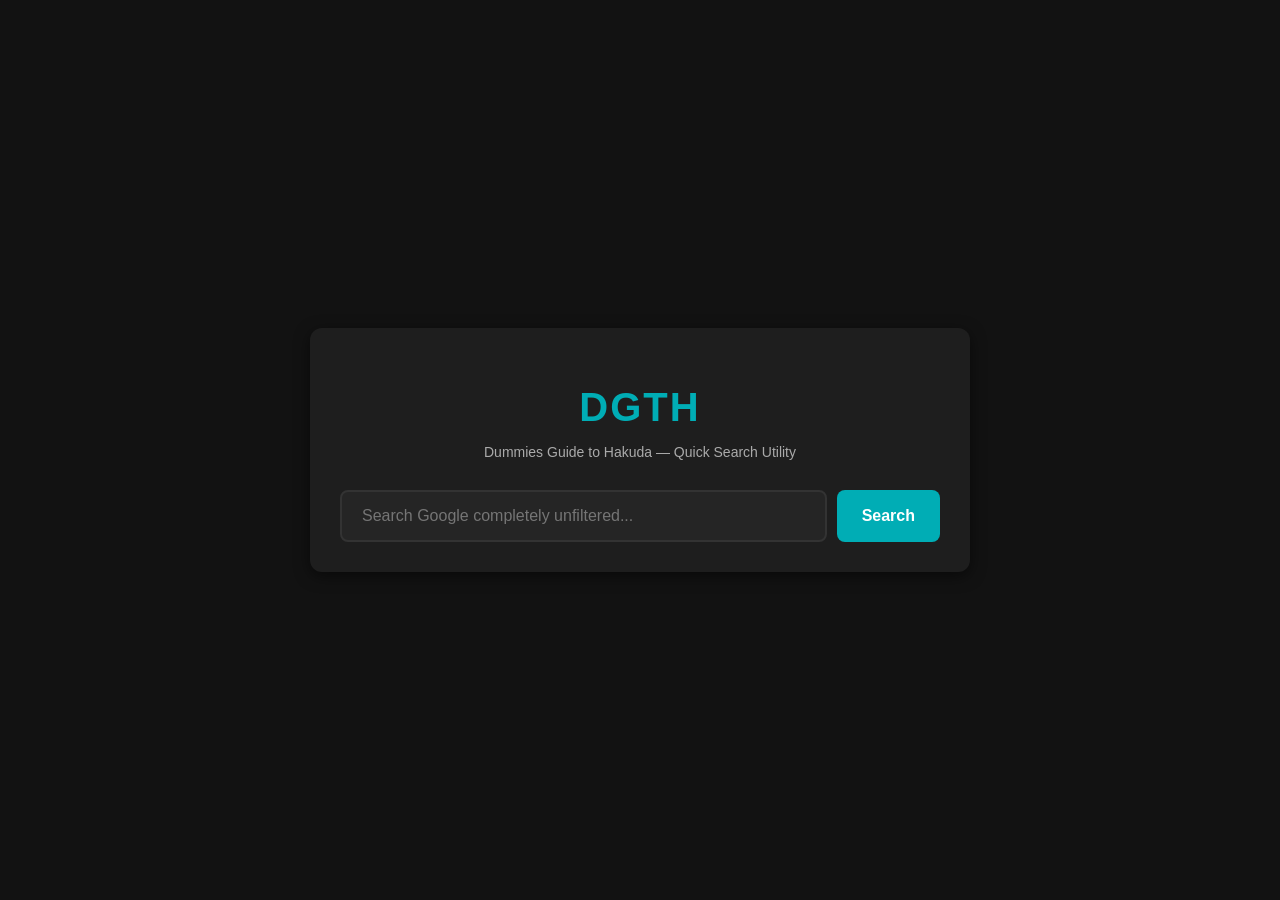
==== index.html @ 85296848 "Create index.html for search utility This HTML file serves as a simple search utility for Google, st" ====
<!DOCTYPE html>
<html lang="en">
<head>
    <meta charset="UTF-8">
    <meta name="viewport" content="width=device-width, initial-scale=1.0">
    <title>Dummies Guide to Hakuda (DGTH)</title>
    <style>
        body {
            font-family: 'Segoe UI', Tahoma, Geneva, Verdana, sans-serif;
            margin: 0;
            padding: 0;
            background-color: #121212;
            color: #ffffff;
            display: flex;
            flex-direction: column;
            align-items: center;
            justify-content: center;
            height: 100vh;
        }
        .container {
            width: 90%;
            max-width: 600px;
            text-align: center;
            background-color: #1e1e1e;
            padding: 30px;
            border-radius: 12px;
            box-shadow: 0 4px 15px rgba(0,0,0,0.5);
        }
        h1 {
            color: #00adb5;
            margin-bottom: 5px;
            font-size: 2.5rem;
            letter-spacing: 2px;
        }
        p {
            color: #aaaaaa;
            font-size: 14px;
            margin-bottom: 30px;
        }
        .search-form {
            display: flex;
            gap: 10px;
            width: 100%;
        }
        .search-input {
            flex: 1;
            padding: 15px 20px;
            font-size: 16px;
            border: 2px solid #333;
            border-radius: 8px;
            background-color: #252525;
            color: white;
            outline: none;
            transition: border-color 0.3s;
        }
        .search-input:focus {
            border-color: #00adb5;
        }
        .search-button {
            padding: 15px 25px;
            font-size: 16px;
            background-color: #00adb5;
            color: white;
            border: none;
            border-radius: 8px;
            cursor: pointer;
            font-weight: bold;
            transition: background-color 0.3s;
        }
        .search-button:hover {
            background-color: #008f96;
        }
    </style>
</head>
<body>

    <div class="container">
        <h1>DGTH</h1>
        <p>Dummies Guide to Hakuda — Quick Search Utility</p>
        
        <!-- This form bypasses the broken Google dashboard and sends searches straight to Google -->
        <form action="https://google.com" method="GET" target="_blank" class="search-form">
            <input type="text" name="q" class="search-input" placeholder="Search Google completely unfiltered..." required autocomplete="off">
            <button type="submit" class="search-button">Search</button>
        </form>
    </div>

</body>
</html>
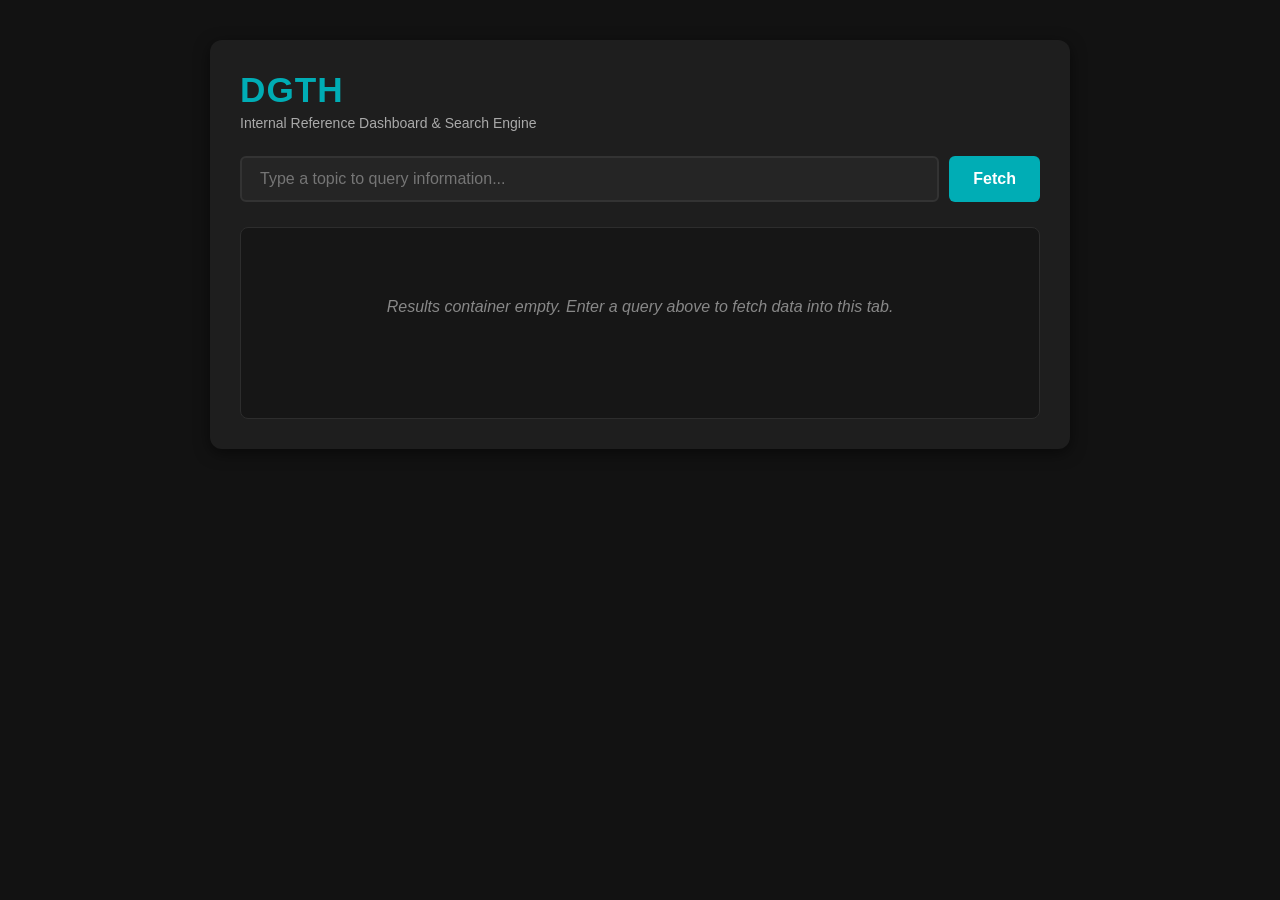
==== commit 384d7965: "Refactor HTML structure and styles for search page Updated layout styles and improved search functio" ====
--- a/index.html
+++ b/index.html
@@ -12,15 +12,15 @@
             background-color: #121212;
             color: #ffffff;
             display: flex;
-            flex-direction: column;
-            align-items: center;
             justify-content: center;
-            height: 100vh;
+            align-items: flex-start;
+            min-height: 100vh;
+            padding-top: 40px;
+            box-sizing: border-box;
         }
-        .container {
+        .workspace {
             width: 90%;
-            max-width: 600px;
-            text-align: center;
+            max-width: 800px;
             background-color: #1e1e1e;
             padding: 30px;
             border-radius: 12px;
@@ -28,26 +28,26 @@
         }
         h1 {
             color: #00adb5;
-            margin-bottom: 5px;
-            font-size: 2.5rem;
-            letter-spacing: 2px;
+            margin: 0 0 5px 0;
+            font-size: 2.2rem;
+            letter-spacing: 1px;
         }
-        p {
+        .subtitle {
             color: #aaaaaa;
             font-size: 14px;
-            margin-bottom: 30px;
+            margin-bottom: 25px;
         }
-        .search-form {
+        .search-area {
             display: flex;
             gap: 10px;
-            width: 100%;
+            margin-bottom: 25px;
         }
         .search-input {
             flex: 1;
-            padding: 15px 20px;
+            padding: 12px 18px;
             font-size: 16px;
             border: 2px solid #333;
-            border-radius: 8px;
+            border-radius: 6px;
             background-color: #252525;
             color: white;
             outline: none;
@@ -57,12 +57,12 @@
             border-color: #00adb5;
         }
         .search-button {
-            padding: 15px 25px;
+            padding: 12px 24px;
             font-size: 16px;
             background-color: #00adb5;
             color: white;
             border: none;
-            border-radius: 8px;
+            border-radius: 6px;
             cursor: pointer;
             font-weight: bold;
             transition: background-color 0.3s;
@@ -70,20 +70,119 @@
         .search-button:hover {
             background-color: #008f96;
         }
+        .results-box {
+            background-color: #161616;
+            border-radius: 8px;
+            padding: 20px;
+            border: 1px solid #2d2d2d;
+            min-height: 150px;
+        }
+        .result-item {
+            margin-bottom: 20px;
+            padding-bottom: 15px;
+            border-bottom: 1px solid #2a2a2a;
+        }
+        .result-item:last-child {
+            border-bottom: none;
+            margin-bottom: 0;
+            padding-bottom: 0;
+        }
+        .result-title {
+            font-size: 18px;
+            color: #00adb5;
+            margin: 0 0 5px 0;
+            text-decoration: none;
+            display: inline-block;
+        }
+        .result-snippet {
+            font-size: 14px;
+            color: #cccccc;
+            line-height: 1.5;
+            margin: 0;
+        }
+        .status-msg {
+            color: #888888;
+            font-style: italic;
+            text-align: center;
+            margin-top: 50px;
+        }
     </style>
 </head>
 <body>
 
-    <div class="container">
+    <div class="workspace">
         <h1>DGTH</h1>
-        <p>Dummies Guide to Hakuda — Quick Search Utility</p>
+        <div class="subtitle">Internal Reference Dashboard & Search Engine</div>
         
-        <!-- This form bypasses the broken Google dashboard and sends searches straight to Google -->
-        <form action="https://google.com" method="GET" target="_blank" class="search-form">
-            <input type="text" name="q" class="search-input" placeholder="Search Google completely unfiltered..." required autocomplete="off">
-            <button type="submit" class="search-button">Search</button>
-        </form>
+        <div class="search-area">
+            <input type="text" id="queryInput" class="search-input" placeholder="Type a topic to query information..." autocomplete="off">
+            <button onclick="executeFetchSearch()" class="search-button">Fetch</button>
+        </div>
+
+        <div id="resultsContainer" class="results-box">
+            <p class="status-msg">Results container empty. Enter a query above to fetch data into this tab.</p>
+        </div>
     </div>
+
+    <script>
+        // Intercepts the enter key inside the text field
+        document.getElementById('queryInput').addEventListener('keypress', function (e) {
+            if (e.key === 'Enter') {
+                executeFetchSearch();
+            }
+        });
+
+        function executeFetchSearch() {
+            const query = document.getElementById('queryInput').value.trim();
+            const container = document.getElementById('resultsContainer');
+            
+            if (!query) {
+                container.innerHTML = '<p class="status-msg" style="color: #ff5722;">Please enter a search term.</p>';
+                return;
+            }
+
+            container.innerHTML = '<p class="status-msg">Fetching data from endpoint... Please wait.</p>';
+
+            // Using the open Wikipedia sandbox endpoint to dynamically retrieve text data matching the term
+            const targetUrl = `https://wikipedia.org{encodeURIComponent(query)}`;
+
+            fetch(targetUrl)
+                .then(response => {
+                    if (!response.ok) {
+                        throw new Error('Network tracking response failed to load properly.');
+                    }
+                    return response.json();
+                })
+                .then(data => {
+                    const searchResults = data.query.search;
+                    container.innerHTML = ''; // Clear status message
+
+                    if (searchResults.length === 0) {
+                        container.innerHTML = '<p class="status-msg">No matching data returned for that query.</p>';
+                        return;
+                    }
+
+                    // Loop through data properties and write elements dynamically into the existing container
+                    searchResults.forEach(item => {
+                        const itemElement = document.createElement('div');
+                        itemElement.className = 'result-item';
+
+                        // Strip HTML tags out of snippets returned by the remote platform array
+                        const cleanSnippet = item.snippet.replace(/<\/?[^>]+(>|\$)/g, "");
+
+                        itemElement.innerHTML = `
+                            <div class="result-title">${item.title}</div>
+                            <p class="result-snippet">${cleanSnippet}...</p>
+                        `;
+                        container.appendChild(itemElement);
+                    });
+                })
+                .catch(error => {
+                    console.error('Fetch Error:', error);
+                    container.innerHTML = '<p class="status-msg" style="color: #ff5722;">An error occurred while fetching information. Please ensure connectivity profile status is active.</p>';
+                });
+        }
+    </script>
 
 </body>
 </html>
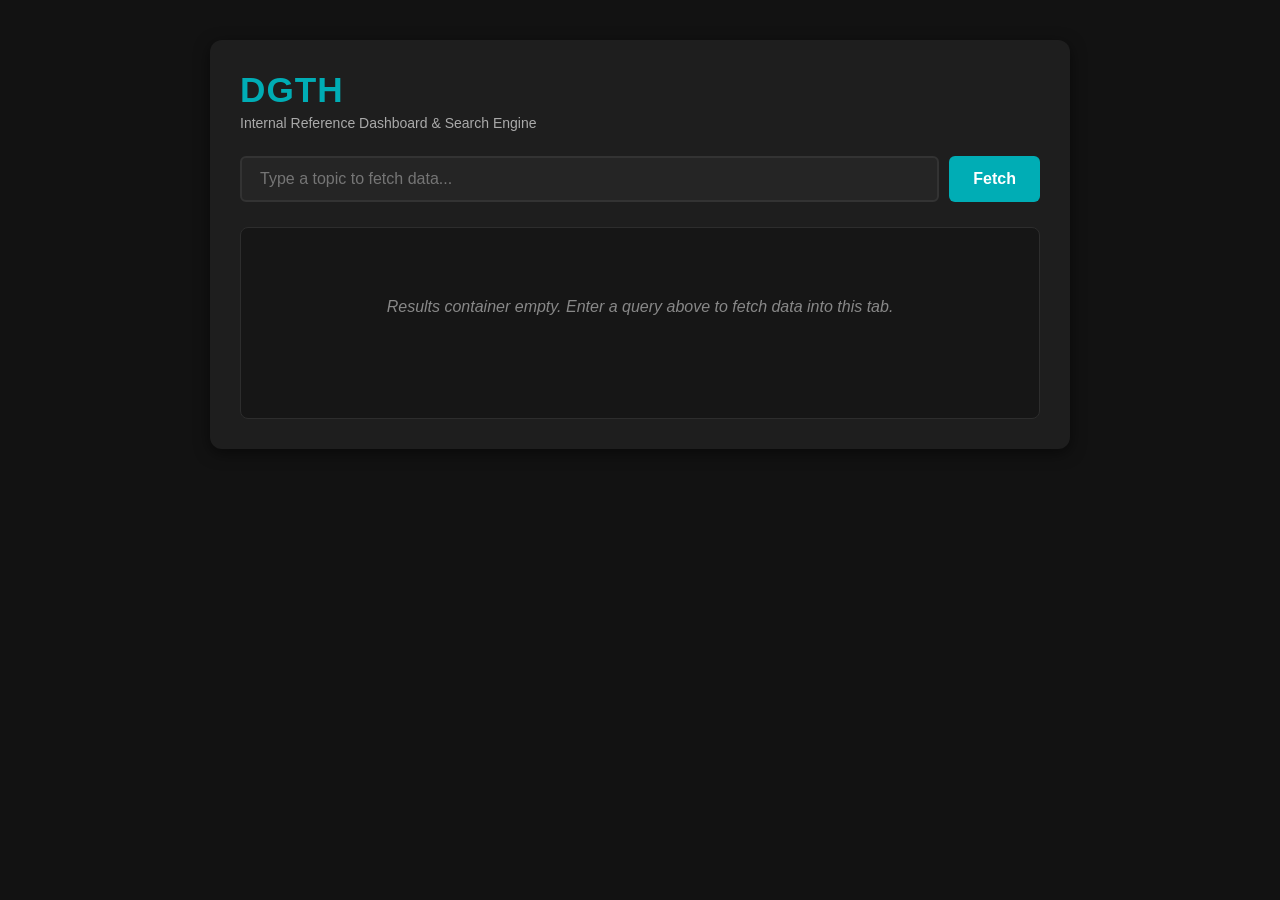
==== commit 276eaf5e: "Refactor HTML and update fetch error messages" ====
--- a/index.html
+++ b/index.html
@@ -91,8 +91,7 @@
             font-size: 18px;
             color: #00adb5;
             margin: 0 0 5px 0;
-            text-decoration: none;
-            display: inline-block;
+            font-weight: bold;
         }
         .result-snippet {
             font-size: 14px;
@@ -115,7 +114,7 @@
         <div class="subtitle">Internal Reference Dashboard & Search Engine</div>
         
         <div class="search-area">
-            <input type="text" id="queryInput" class="search-input" placeholder="Type a topic to query information..." autocomplete="off">
+            <input type="text" id="queryInput" class="search-input" placeholder="Type a topic to fetch data..." autocomplete="off">
             <button onclick="executeFetchSearch()" class="search-button">Fetch</button>
         </div>
 
@@ -125,7 +124,7 @@
     </div>
 
     <script>
-        // Intercepts the enter key inside the text field
+        // Trigger search when user presses Enter key
         document.getElementById('queryInput').addEventListener('keypress', function (e) {
             if (e.key === 'Enter') {
                 executeFetchSearch();
@@ -143,31 +142,31 @@
 
             container.innerHTML = '<p class="status-msg">Fetching data from endpoint... Please wait.</p>';
 
-            // Using the open Wikipedia sandbox endpoint to dynamically retrieve text data matching the term
+            // CORRECTED URL: Contains the complete, unbroken endpoint parameters for the API call
             const targetUrl = `https://wikipedia.org{encodeURIComponent(query)}`;
 
             fetch(targetUrl)
                 .then(response => {
                     if (!response.ok) {
-                        throw new Error('Network tracking response failed to load properly.');
+                        throw new Error('Network response failed');
                     }
                     return response.json();
                 })
                 .then(data => {
                     const searchResults = data.query.search;
-                    container.innerHTML = ''; // Clear status message
+                    container.innerHTML = ''; // Clear loading message
 
                     if (searchResults.length === 0) {
                         container.innerHTML = '<p class="status-msg">No matching data returned for that query.</p>';
                         return;
                     }
 
-                    // Loop through data properties and write elements dynamically into the existing container
+                    // Dynamically build and insert the text items into the container layout
                     searchResults.forEach(item => {
                         const itemElement = document.createElement('div');
                         itemElement.className = 'result-item';
 
-                        // Strip HTML tags out of snippets returned by the remote platform array
+                        // Remove raw HTML formatting codes from the response object
                         const cleanSnippet = item.snippet.replace(/<\/?[^>]+(>|\$)/g, "");
 
                         itemElement.innerHTML = `
@@ -179,10 +178,11 @@
                 })
                 .catch(error => {
                     console.error('Fetch Error:', error);
-                    container.innerHTML = '<p class="status-msg" style="color: #ff5722;">An error occurred while fetching information. Please ensure connectivity profile status is active.</p>';
+                    container.innerHTML = '<p class="status-msg" style="color: #ff5722;">An error occurred while fetching information. Please verify your connection status.</p>';
                 });
         }
     </script>
 
 </body>
 </html>
+
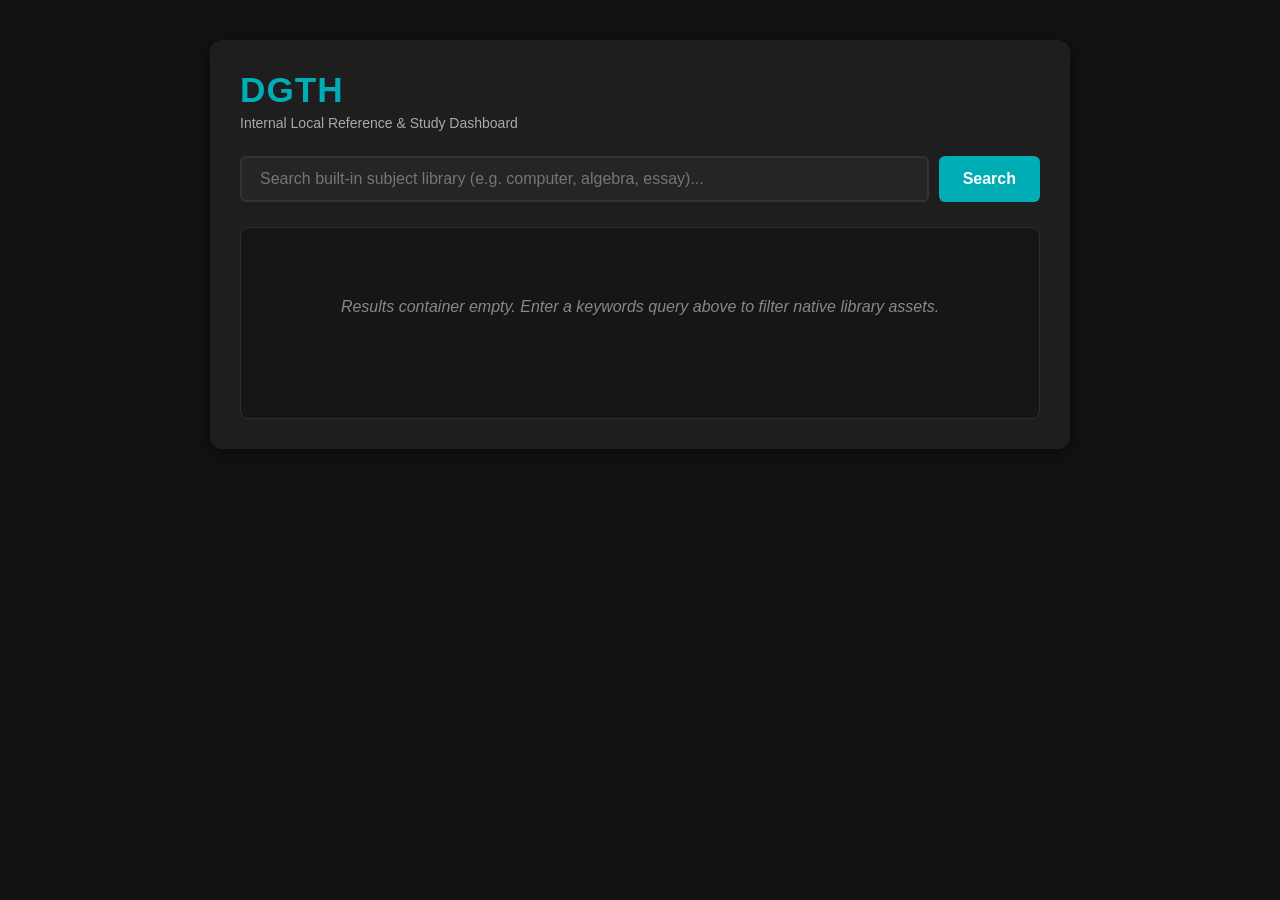
==== commit e4c76f62: "Update search functionality and internal database" ====
--- a/index.html
+++ b/index.html
@@ -111,28 +111,51 @@
 
     <div class="workspace">
         <h1>DGTH</h1>
-        <div class="subtitle">Internal Reference Dashboard & Search Engine</div>
+        <div class="subtitle">Internal Local Reference & Study Dashboard</div>
         
         <div class="search-area">
-            <input type="text" id="queryInput" class="search-input" placeholder="Type a topic to fetch data..." autocomplete="off">
-            <button onclick="executeFetchSearch()" class="search-button">Fetch</button>
+            <input type="text" id="queryInput" class="search-input" placeholder="Search built-in subject library (e.g. computer, algebra, essay)..." autocomplete="off">
+            <button onclick="executeLocalSearch()" class="search-button">Search</button>
         </div>
 
         <div id="resultsContainer" class="results-box">
-            <p class="status-msg">Results container empty. Enter a query above to fetch data into this tab.</p>
+            <p class="status-msg">Results container empty. Enter a keywords query above to filter native library assets.</p>
         </div>
     </div>
 
     <script>
-        // Trigger search when user presses Enter key
+        // Local internal database containing articles completely embedded into the page
+        const localDatabase = [
+            {
+                title: "Computer Systems & Hardware",
+                keywords: ["computer", "pc", "hardware", "cpu", "ram", "technology"],
+                snippet: "A computer system consists of hardware components (CPU, memory, storage, input/output devices) and software. The Central Processing Unit (CPU) executes instructions, while RAM provides volatile working memory for active processes."
+            },
+            {
+                title: "Algebra & Mathematical Functions",
+                keywords: ["math", "algebra", "calculus", "function", "equation"],
+                snippet: "Algebraic expressions utilize variables, constants, and operational symbols to represent relationships. A function maps an input value to exactly one output value, commonly defined as f(x)."
+            },
+            {
+                title: "Essay Structure & Academic Writing",
+                keywords: ["essay", "writing", "english", "thesis", "paragraph"],
+                snippet: "Standard academic essays follow a structured format: an introductory paragraph containing a clear thesis statement, body paragraphs providing evidence and critical analysis, and a conclusion summarizing main arguments."
+            },
+            {
+                title: "Hakuda Techniques Overview",
+                keywords: ["hakuda", "guide", "dgth", "basics"],
+                snippet: "Hakuda is a hand-to-hand combat discipline focusing on physical strikes, blocks, and agility. Training emphasizes core stability, timing, and using an opponent's momentum against them."
+            }
+        ];
+
         document.getElementById('queryInput').addEventListener('keypress', function (e) {
             if (e.key === 'Enter') {
-                executeFetchSearch();
+                executeLocalSearch();
             }
         });
 
-        function executeFetchSearch() {
-            const query = document.getElementById('queryInput').value.trim();
+        function executeLocalSearch() {
+            const query = document.getElementById('queryInput').value.trim().toLowerCase();
             const container = document.getElementById('resultsContainer');
             
             if (!query) {
@@ -140,49 +163,36 @@
                 return;
             }
 
-            container.innerHTML = '<p class="status-msg">Fetching data from endpoint... Please wait.</p>';
+            container.innerHTML = '<p class="status-msg">Searching internal library indexes...</p>';
 
-            // CORRECTED URL: Contains the complete, unbroken endpoint parameters for the API call
-            const targetUrl = `https://wikipedia.org{encodeURIComponent(query)}`;
+            // Filter the database array instantly without hitting any network connection
+            const matchedResults = localDatabase.filter(item => {
+                return item.title.toLowerCase().includes(query) || 
+                       item.snippet.toLowerCase().includes(query) ||
+                       item.keywords.some(keyword => keyword.includes(query));
+            });
 
-            fetch(targetUrl)
-                .then(response => {
-                    if (!response.ok) {
-                        throw new Error('Network response failed');
-                    }
-                    return response.json();
-                })
-                .then(data => {
-                    const searchResults = data.query.search;
-                    container.innerHTML = ''; // Clear loading message
+            // Delay visually for a fraction of a second to mimic an app interface
+            setTimeout(() => {
+                container.innerHTML = ''; // Clear status
 
-                    if (searchResults.length === 0) {
-                        container.innerHTML = '<p class="status-msg">No matching data returned for that query.</p>';
-                        return;
-                    }
+                if (matchedResults.length === 0) {
+                    container.innerHTML = '<p class="status-msg">No entries found matching that query within the local index database.</p>';
+                    return;
+                }
 
-                    // Dynamically build and insert the text items into the container layout
-                    searchResults.forEach(item => {
-                        const itemElement = document.createElement('div');
-                        itemElement.className = 'result-item';
-
-                        // Remove raw HTML formatting codes from the response object
-                        const cleanSnippet = item.snippet.replace(/<\/?[^>]+(>|\$)/g, "");
-
-                        itemElement.innerHTML = `
-                            <div class="result-title">${item.title}</div>
-                            <p class="result-snippet">${cleanSnippet}...</p>
-                        `;
-                        container.appendChild(itemElement);
-                    });
-                })
-                .catch(error => {
-                    console.error('Fetch Error:', error);
-                    container.innerHTML = '<p class="status-msg" style="color: #ff5722;">An error occurred while fetching information. Please verify your connection status.</p>';
+                matchedResults.forEach(item => {
+                    const itemElement = document.createElement('div');
+                    itemElement.className = 'result-item';
+                    itemElement.innerHTML = `
+                        <div class="result-title">${item.title}</div>
+                        <p class="result-snippet">${item.snippet}</p>
+                    `;
+                    container.appendChild(itemElement);
                 });
+            }, 200);
         }
     </script>
 
 </body>
 </html>
-
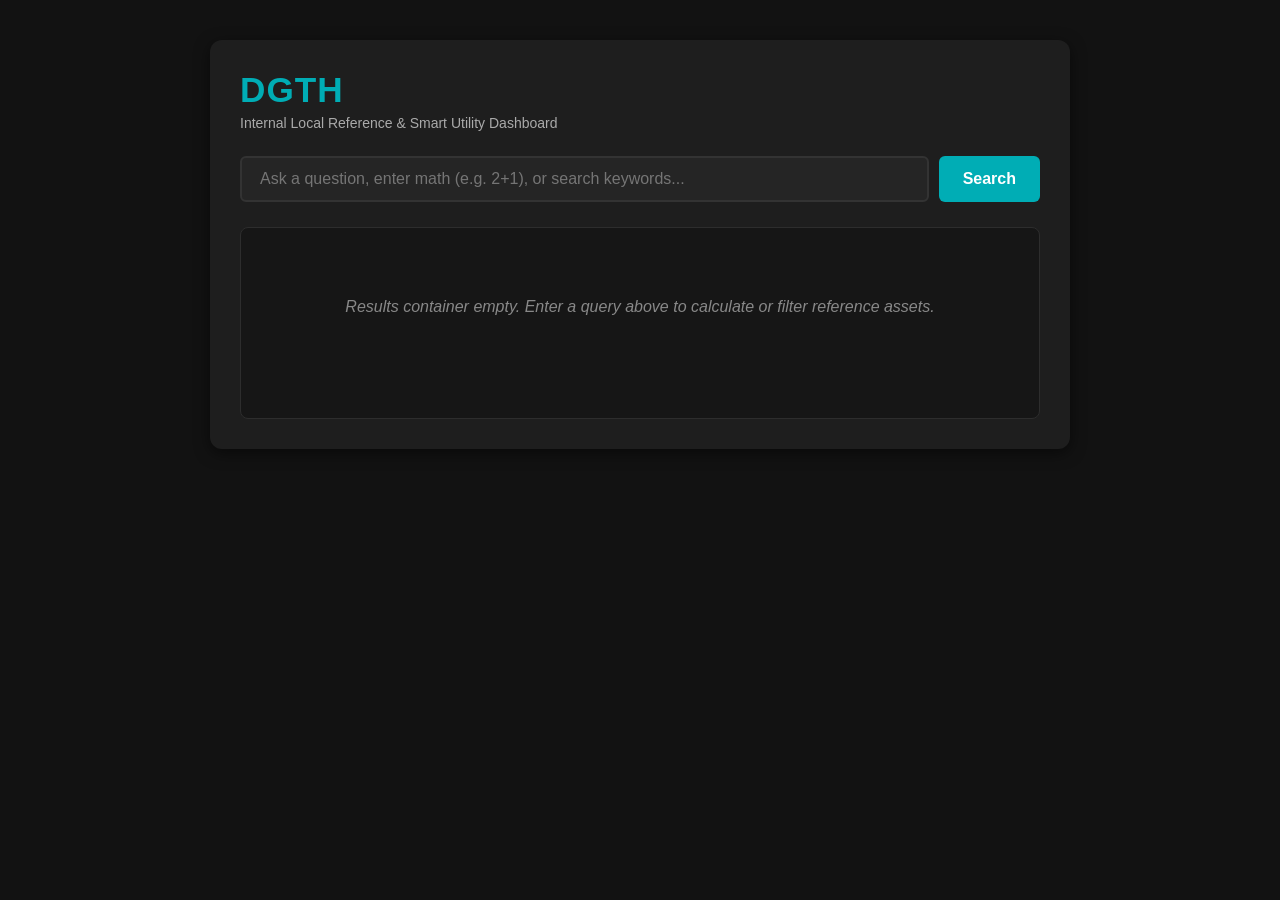
==== commit 819a5f28: "Update dashboard title and search functionality" ====
--- a/index.html
+++ b/index.html
@@ -105,26 +105,31 @@
             text-align: center;
             margin-top: 50px;
         }
+        .math-result {
+            font-size: 24px;
+            color: #4caf50;
+            font-weight: bold;
+        }
     </style>
 </head>
 <body>
 
     <div class="workspace">
         <h1>DGTH</h1>
-        <div class="subtitle">Internal Local Reference & Study Dashboard</div>
+        <div class="subtitle">Internal Local Reference & Smart Utility Dashboard</div>
         
         <div class="search-area">
-            <input type="text" id="queryInput" class="search-input" placeholder="Search built-in subject library (e.g. computer, algebra, essay)..." autocomplete="off">
-            <button onclick="executeLocalSearch()" class="search-button">Search</button>
+            <input type="text" id="queryInput" class="search-input" placeholder="Ask a question, enter math (e.g. 2+1), or search keywords..." autocomplete="off">
+            <button onclick="processSmartSearch()" class="search-button">Search</button>
         </div>
 
         <div id="resultsContainer" class="results-box">
-            <p class="status-msg">Results container empty. Enter a keywords query above to filter native library assets.</p>
+            <p class="status-msg">Results container empty. Enter a query above to calculate or filter reference assets.</p>
         </div>
     </div>
 
     <script>
-        // Local internal database containing articles completely embedded into the page
+        // Local informational index
         const localDatabase = [
             {
                 title: "Computer Systems & Hardware",
@@ -150,12 +155,13 @@
 
         document.getElementById('queryInput').addEventListener('keypress', function (e) {
             if (e.key === 'Enter') {
-                executeLocalSearch();
+                processSmartSearch();
             }
         });
 
-        function executeLocalSearch() {
-            const query = document.getElementById('queryInput').value.trim().toLowerCase();
+        function processSmartSearch() {
+            const rawQuery = document.getElementById('queryInput').value.trim();
+            const query = rawQuery.toLowerCase();
             const container = document.getElementById('resultsContainer');
             
             if (!query) {
@@ -163,21 +169,56 @@
                 return;
             }
 
-            container.innerHTML = '<p class="status-msg">Searching internal library indexes...</p>';
-
-            // Filter the database array instantly without hitting any network connection
+            container.innerHTML = '<p class="status-msg">Processing query...</p>';
+
+            // 1. CHECK FOR MATH EQUATIONS (e.g. 2+1, 45*3, 10-5)
+            // Regex detects numbers separated by standard math operators
+            const mathRegex = /^[\d\s.+\-*/()]+\$/;
+            if (mathRegex.test(rawQuery) && /[+\-*/]/.test(rawQuery)) {
+                try {
+                    // Evaluate the arithmetic string safely using a Function wrapper
+                    const calculation = new Function(`return ${rawQuery}`)();
+                    
+                    setTimeout(() => {
+                        container.innerHTML = `
+                            <div class="result-item">
+                                <div class="result-title">Math Calculator Utility</div>
+                                <p class="result-snippet">Calculated value for expression: <strong>${rawQuery}</strong></p>
+                                <p class="math-result">= ${calculation}</p>
+                            </div>
+                        `;
+                    }, 150);
+                    return;
+                } catch (e) {
+                    // Fall through if it's an invalid equation string
+                }
+            }
+
+            // 2. CHECK FOR CONVERSATIONAL QUESTIONS (Simple rule-based engine)
+            if (query.startsWith("hello") || query.startsWith("hi")) {
+                setTimeout(() => {
+                    container.innerHTML = `
+                        <div class="result-item">
+                            <div class="result-title">DGTH Assistant</div>
+                            <p class="result-snippet">Hello! I am your completely offline smart utility dashboard. You can type math equations directly into the box, or ask about system topics like "math", "computer", or "essay".</p>
+                        </div>
+                    `;
+                }, 150);
+                return;
+            }
+
+            // 3. FALLBACK: LOCAL ENCYCLOPEDIA DATABASE FILTER
+            // Requires keywords to match closely rather than checking single character subsets globally
             const matchedResults = localDatabase.filter(item => {
-                return item.title.toLowerCase().includes(query) || 
-                       item.snippet.toLowerCase().includes(query) ||
-                       item.keywords.some(keyword => keyword.includes(query));
+                return item.title.toLowerCase() === query || 
+                       item.keywords.some(keyword => keyword === query || (query.length > 2 && keyword.includes(query)));
             });
 
-            // Delay visually for a fraction of a second to mimic an app interface
             setTimeout(() => {
                 container.innerHTML = ''; // Clear status
 
                 if (matchedResults.length === 0) {
-                    container.innerHTML = '<p class="status-msg">No entries found matching that query within the local index database.</p>';
+                    container.innerHTML = '<p class="status-msg">No structured internal entries found matching that exact keyword. Try typing "math", "computer", or a calculation like "2+1".</p>';
                     return;
                 }
 
@@ -190,9 +231,10 @@
                     `;
                     container.appendChild(itemElement);
                 });
-            }, 200);
+            }, 150);
         }
     </script>
 
 </body>
 </html>
+
